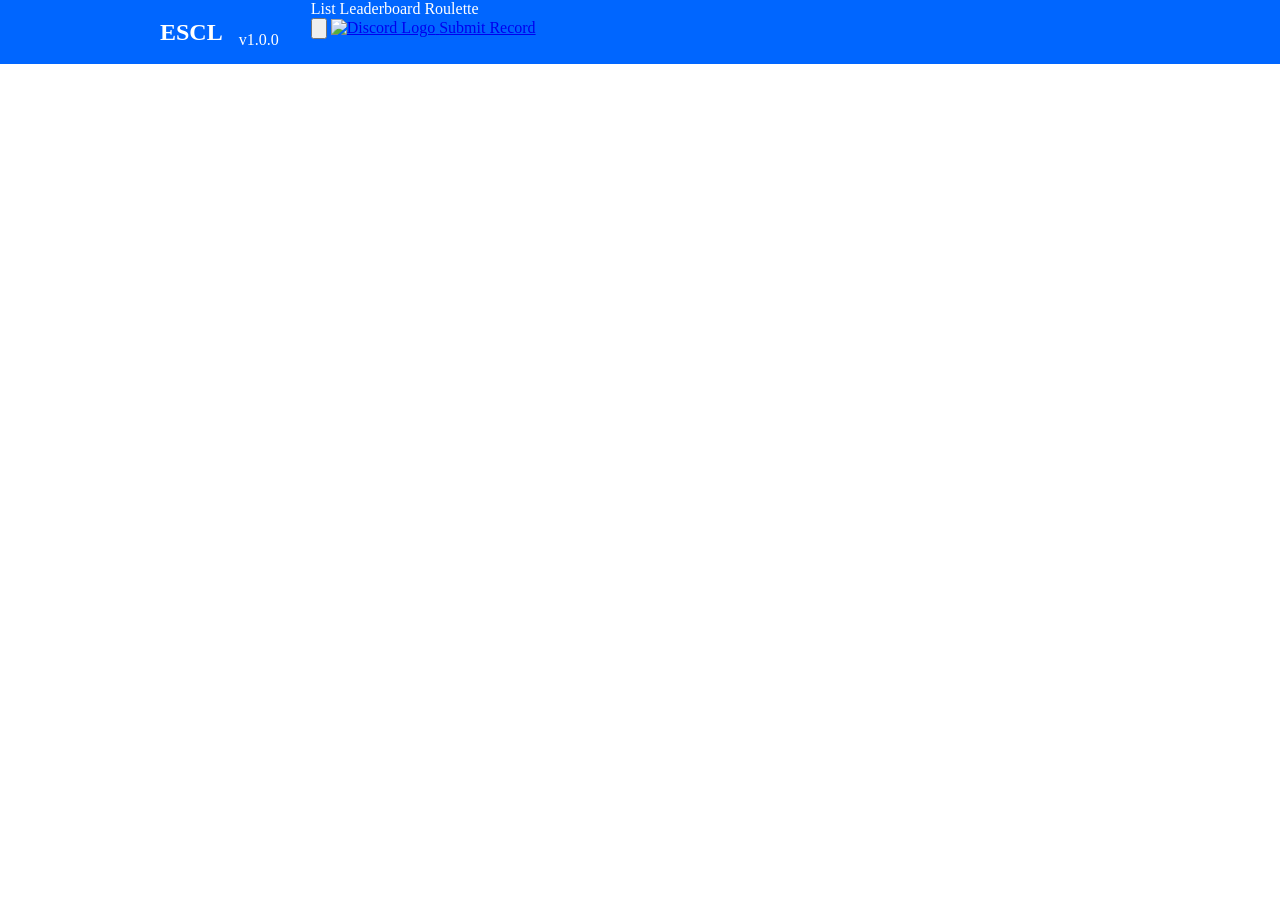
==== index.html @ af9aad54 "Update index.html" ====
<!DOCTYPE html>
<html lang="en">
    <head>
        <meta charset="UTF-8" />
        <meta name="viewport" content="width=1024" />
        <title>Eclipse Spam Challenge List</title>

        <!-- Replace your server icon by uploading an image file named "list_icon.png"-->
        <link rel="icon" href="escl logo.png" />
        <link rel="preconnect" href="https://fonts.googleapis.com" />
        <link rel="preconnect" href="https://fonts.gstatic.com" crossorigin />
        <link
            href="https://fonts.googleapis.com/css2?family=Lexend+Deca:wght@500;700&display=swap"
            rel="stylesheet"
        />
        <link rel="stylesheet" type="text/css" href="/css/reset.css" />
        <link rel="stylesheet" type="text/css" href="/css/typography.css" />
        <link rel="stylesheet" type="text/css" href="/css/main.css" />
        <link rel="stylesheet" type="text/css" href="/css/pages/list.css" />
        <link
            rel="stylesheet"
            type="text/css"
            href="/css/pages/leaderboard.css"
        />
        <link rel="stylesheet" type="text/css" href="/css/pages/roulette.css" />
        <link rel="stylesheet" type="text/css" href="/css/components/nav.css" />
        <link rel="stylesheet" type="text/css" href="/css/components/btn.css" />
        <link
            rel="stylesheet"
            type="text/css"
            href="/css/components/tabs.css"
        />
        <script src="https://unpkg.com/vue@3.2.31/dist/vue.global.js"></script>
        <script src="https://unpkg.com/vue-router@4.0.14/dist/vue-router.global.prod.js"></script>
        <script type="module" src="/js/main.js"></script>
    </head>
    <body id="app">
        <header :class="{ dark: store.dark }">
            <div class="logo">
                <h2>ESCL</h2>
                <p>v1.0.0</p>
            </div>
            <nav class="nav">
                <router-link class="nav__tab" to="/">
                    <span class="type-label-lg">List</span>
                </router-link>
                <router-link class="nav__tab" to="/leaderboard">
                    <span class="type-label-lg">Leaderboard</span>
                </router-link>
                <router-link class="nav__tab" to="/roulette">
                    <span class="type-label-lg">Roulette</span>
                </router-link>
                <div class="nav__actions">
                    <button
                        class="nav__icon"
                        @click.prevent="store.toggleDark()"
                    >
                        <img
                            :src="store.dark ? '/assets/light.svg' : '/assets/dark.svg'"
                            alt=""
                        />
                    </button>
                    <!-- Replace the '#' with your discord server's invite-->
                    <a class="nav__icon" href="#">
                        <img src="/assets/discord.svg" alt="Discord Logo" />
                    </a>
                    <!-- List record submission form, add a link to replace the '#' when putting a link to your list submission form-->
                    <a
                        class="nav__cta type-label-lg"
                        href="#"
                        target="_blank"
                        >Submit Record</a
                    >
                </div>
            </nav>
        </header>
        <router-view :class="{ dark: store.dark }"></router-view>
    </body>
</html>
---- css/main.css ----
:root {
    --color-background: white;
    --color-on-background: black;
    --color-background-hover: #eee;
    --color-on-background-hover: black;
    --color-primary: #0066ff;
    --color-on-primary: white;
    --color-error: #de0000;
    --color-on-error: white;
}

main.dark,
header.dark {
    color-scheme: dark;
    --color-background: #1c1b1f;
    --color-on-background: white;
    --color-background-hover: #27262c;
    --color-on-background-hover: white;
    --color-primary: #8F00FF;
    --color-primary-disabled: #1f213c;
    --color-on-primary: white;
    --color-error: #de0000;
    --color-on-error: white;
}

html,
body {
    height: 100%;
}

body {
    display: flex;
    flex-direction: column;
    margin: 0;
}

header,
main {
    background-color: var(--color-background);
    color: var(--color-on-background);
    display: grid;
    grid-template-columns: minmax(16rem, 1fr) minmax(16rem, 2fr) minmax(
            16em,
            1fr
        );
    column-gap: 2rem;
}

header {
    display: flex;
    padding-inline: calc(25vw - 10rem);
    height: 4rem;
    background-color: var(--color-primary);
    color: var(--color-on-primary);
}
@media screen and (min-width: 1366px) {
    header {
        display: grid;
        padding-inline: 0;
    }
}
header .logo {
    justify-self: end;
    align-self: center;
    display: flex;
    align-items: flex-end;
    gap: 1rem;
}
header .nav {
    flex: 1;
}

main {
    height: 0;
    flex: 1;
    display: grid;
    grid-template-rows: minmax(0, 1fr);
    column-gap: 2rem;
}
main > div {
    overflow-y: auto;
}

.spinner {
    display: flex;
    align-items: center;
    justify-content: center;
    grid-column: span 3;
}

input[type="checkbox"] {
    height: 1.25rem;
    width: 1.25rem;
    cursor: pointer;
    margin: 0;
}
---- css/pages/list.css ----
.page-list .list-container,
.page-list .level-container,
.page-list .meta-container {
    padding-block: 2rem;
}
.page-list .list-container {
    padding-inline: 1rem;
}
.page-list .meta-container {
    padding-right: 2rem;
}

.page-list .list {
    table-layout: auto;
}
.page-list .list .rank {
    text-align: end;
    padding-right: 1rem;
}
.page-list .list .level {
    width: 100%;
}
.page-list .list .level button {
    background-color: var(--color-background);
    color: var(--color-on-background);
    border: none;
    border-radius: 0.5rem;
    padding: 1rem;
    text-align: start;
    word-break: normal;
    overflow-wrap: anywhere;
    cursor: pointer;
}
.page-list .list .level.error button {
    color: var(--color-error);
    cursor: not-allowed;
    text-decoration: line-through;
}
.page-list .list .level button:hover {
    background-color: var(--color-background-hover);
    color: var(--color-on-background-hover);
}
.page-list .list .level.active button {
    background-color: var(--color-primary);
    color: var(--color-on-primary);
}
.page-list .level-container .level {
    display: flex;
    flex-direction: column;
    gap: 2rem;
    padding-right: 2rem;
    max-width: 48rem;
}
.page-list .level-container .level .level-authors {
    display: grid;
    grid-template-columns: max-content 1fr;
    grid-auto-rows: max-content;
    gap: 1rem;
}
.page-list .level-container .level .video {
    aspect-ratio: 16/9;
}
.page-list .level-container .level .stats {
    display: flex;
    justify-content: space-evenly;
    text-align: center;
    gap: 2rem;
}
.page-list .level-container .level .stats li {
    display: flex;
    flex-direction: column;
    align-items: center;
    gap: 1rem;
}
.page-list .level-container .level .records {
    table-layout: fixed;
}
.page-list .level-container .level .records tr td:not(:last-child) {
    padding-right: 1rem;
}
.page-list .level-container .level .records .percent,
.page-list .level-container .level .records .user,
.page-list .level-container .level .records .hz {
    padding-block: 1rem;
}
.page-list .level-container .level .records .user {
    width: 100%;
}
.page-list .level-container .level .records .percent,
.page-list .level-container .level .records .hz {
    text-align: end;
}
.page-list .meta-container .og a:hover,
.page-list .level-container .level .records a:hover {
    text-decoration: underline;
}
.page-list .meta {
    display: flex;
    flex-direction: column;
    gap: 2rem;
}
.page-list .meta .errors {
    display: flex;
    flex-direction: column;
    gap: 1rem;
}
.page-list .meta .errors .error {
    padding: 1rem;
    background-color: var(--color-error);
    color: var(--color-on-error);
    border-radius: 0.5rem;
}
.page-list .meta .editors {
    display: flex;
    flex-direction: column;
    gap: 0.75rem;
}
.page-list .meta .editors li {
    display: flex;
    align-items: center;
    gap: 0.5rem;
}
.page-list .meta .editors li img {
    height: 1.25rem;
}
.page-list .meta .editors li a:hover {
    text-decoration: underline;
}
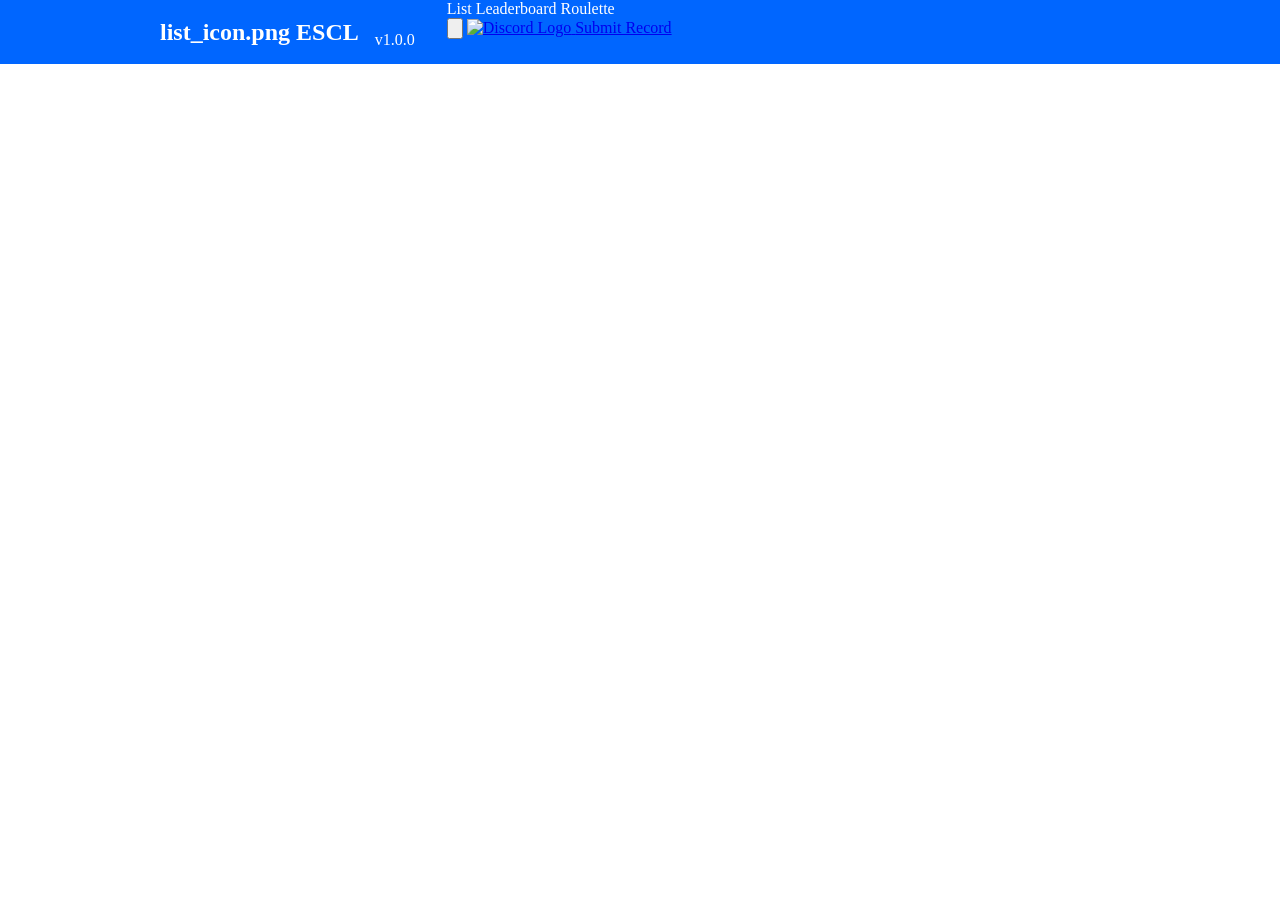
==== commit 3724d14c: "Update index.html" ====
--- a/index.html
+++ b/index.html
@@ -6,7 +6,7 @@
         <title>Eclipse Spam Challenge List</title>
 
         <!-- Replace your server icon by uploading an image file named "list_icon.png"-->
-        <link rel="icon" href="escl logo.png" />
+        <link rel="icon" href="/list_icon.png" />
         <link rel="preconnect" href="https://fonts.googleapis.com" />
         <link rel="preconnect" href="https://fonts.gstatic.com" crossorigin />
         <link
@@ -37,7 +37,7 @@
     <body id="app">
         <header :class="{ dark: store.dark }">
             <div class="logo">
-                <h2>ESCL</h2>
+                <h2>list_icon.png ESCL</h2>
                 <p>v1.0.0</p>
             </div>
             <nav class="nav">
@@ -61,13 +61,13 @@
                         />
                     </button>
                     <!-- Replace the '#' with your discord server's invite-->
-                    <a class="nav__icon" href="#">
+                    <a class="nav__icon" href="https://discord.gg/69KcyaRkXy">
                         <img src="/assets/discord.svg" alt="Discord Logo" />
                     </a>
                     <!-- List record submission form, add a link to replace the '#' when putting a link to your list submission form-->
                     <a
                         class="nav__cta type-label-lg"
-                        href="#"
+                        href="https://discord.gg/69KcyaRkXy"
                         target="_blank"
                         >Submit Record</a
                     >
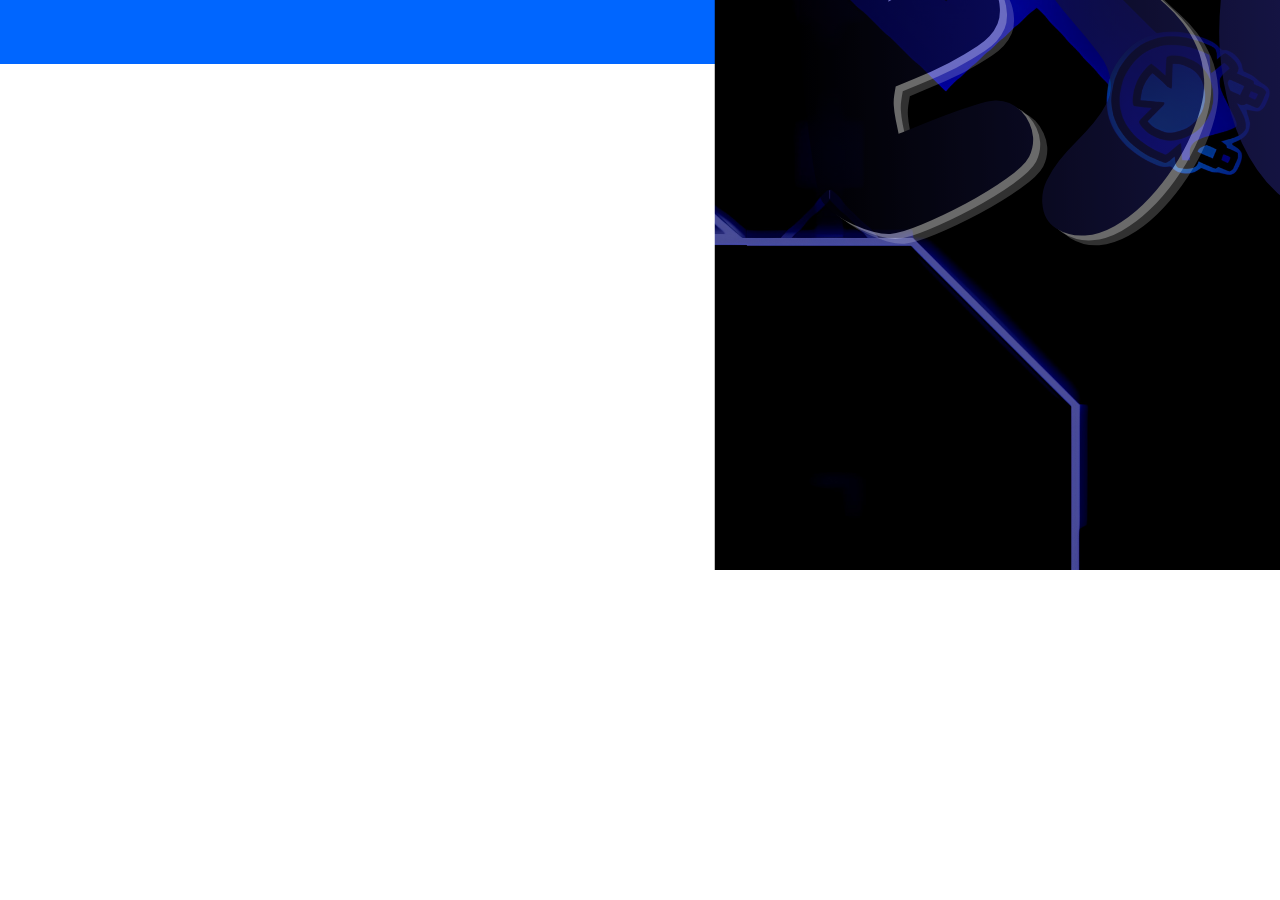
==== commit 3b184537: "Update index.html" ====
--- a/index.html
+++ b/index.html
@@ -37,8 +37,10 @@
     <body id="app">
         <header :class="{ dark: store.dark }">
             <div class="logo">
-                <h2>list_icon.png ESCL</h2>
+                <h2>ESCL</h2>
                 <p>v1.0.0</p>
+                 <a class="nav__icon" href="https://the-official-escl.vercel.app/#/">
+                        <img src="/list_icon.png" alt="list_icon.png" />
             </div>
             <nav class="nav">
                 <router-link class="nav__tab" to="/">
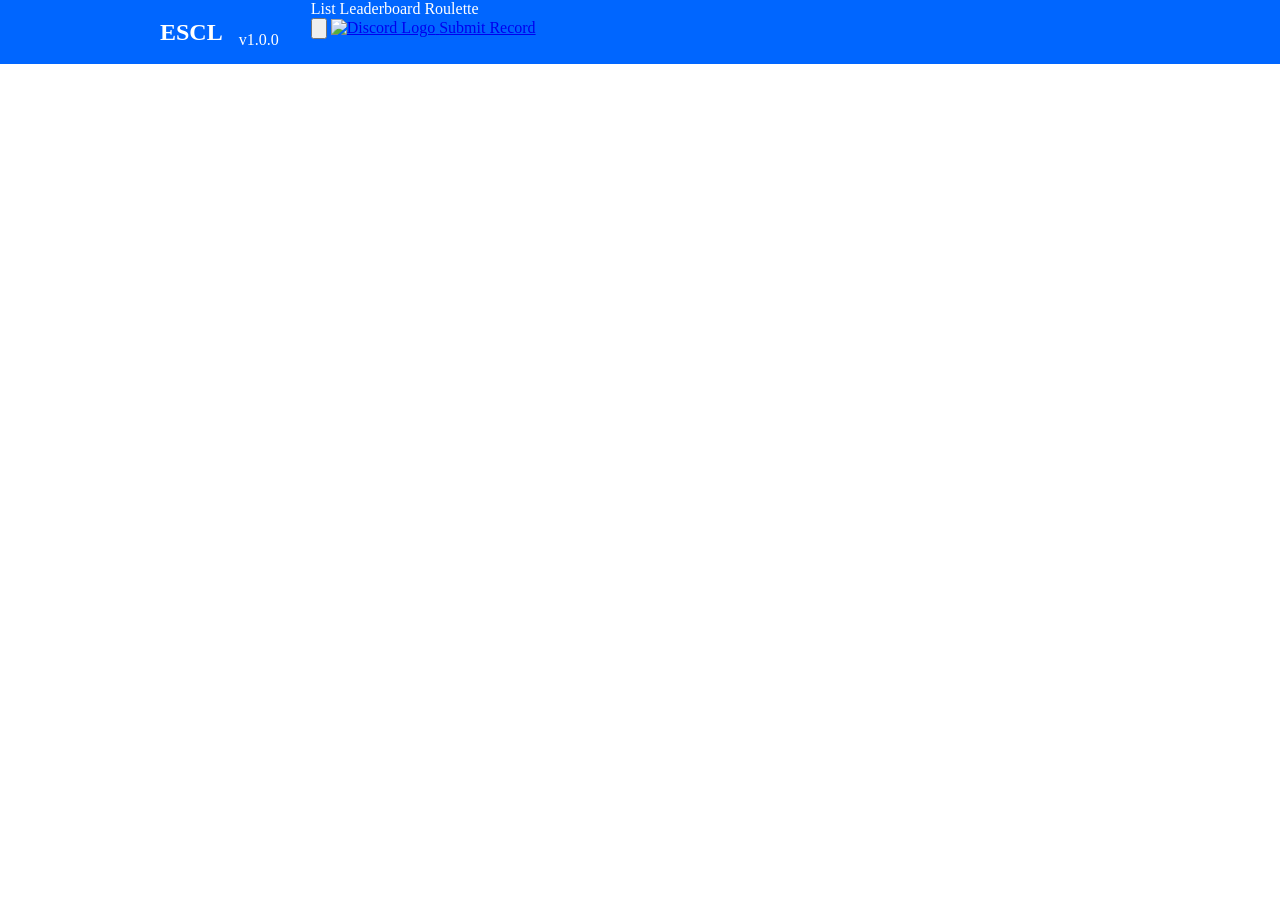
==== commit f104164a: "Update index.html" ====
--- a/index.html
+++ b/index.html
@@ -39,8 +39,7 @@
             <div class="logo">
                 <h2>ESCL</h2>
                 <p>v1.0.0</p>
-                 <a class="nav__icon" href="https://the-official-escl.vercel.app/#/">
-                        <img src="/list_icon.png" alt="list_icon.png" />
+               
             </div>
             <nav class="nav">
                 <router-link class="nav__tab" to="/">
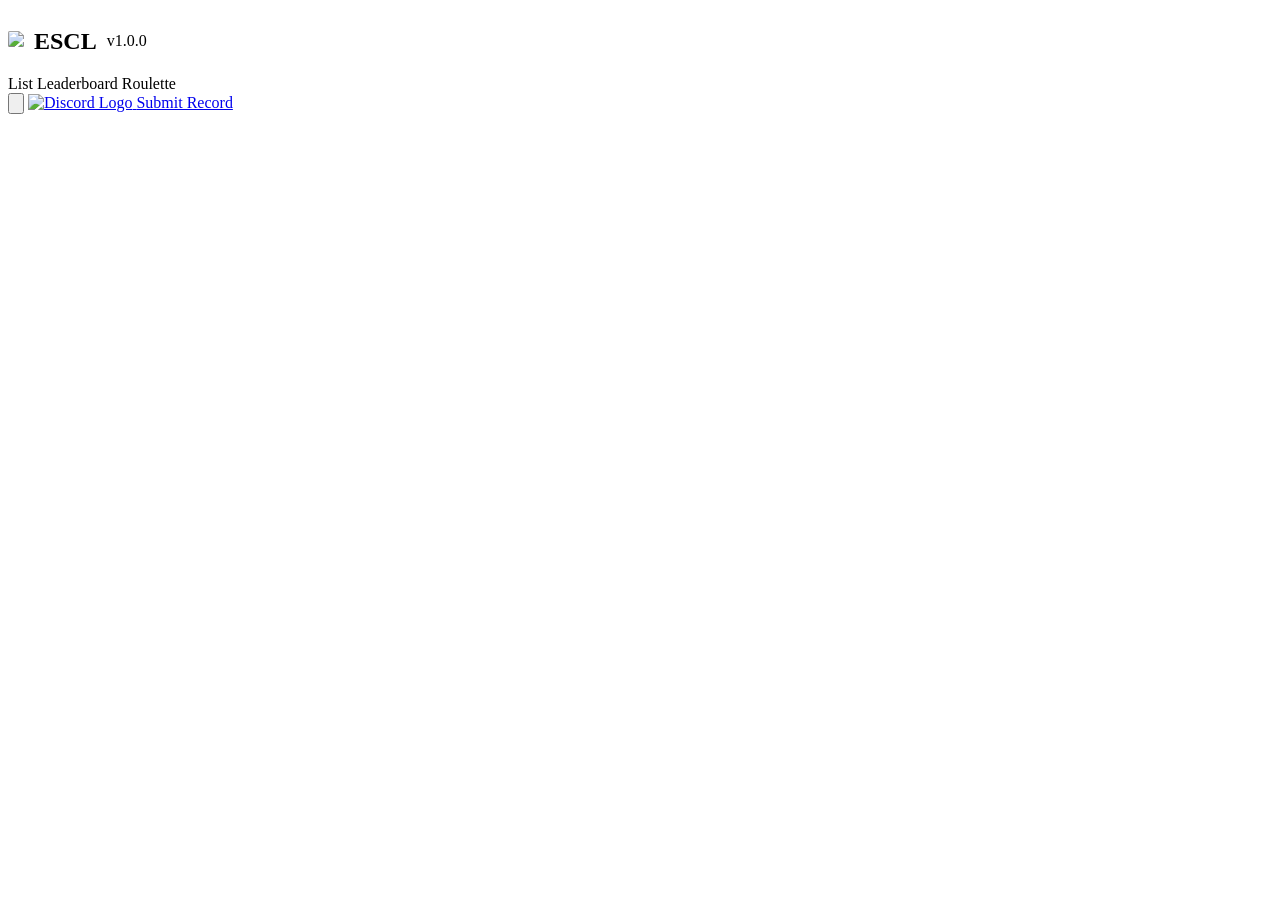
==== commit d992c5c9: "Update index.html" ====
--- a/index.html
+++ b/index.html
@@ -3,16 +3,17 @@
     <head>
         <meta charset="UTF-8" />
         <meta name="viewport" content="width=1024" />
+        <meta property="og:url" content="https://spamchallengelist.com/"/>
+        <meta property="og:title" content="Spam Challenge List [GWA]" />
+        <meta property="og:description" content="This is a website for the hardest spam challenges in Geometry Dash!" />
+        <meta property="og:image" content="https://spamchallengelist.com/assets/the%20sclgwa%20logo.png" />
         <title>Eclipse Spam Challenge List</title>
-
+        <link rel="canonical" href="list_icon.png" />
         <!-- Replace your server icon by uploading an image file named "list_icon.png"-->
-        <link rel="icon" href="/list_icon.png" />
-        <link rel="preconnect" href="https://fonts.googleapis.com" />
-        <link rel="preconnect" href="https://fonts.gstatic.com" crossorigin />
-        <link
-            href="https://fonts.googleapis.com/css2?family=Lexend+Deca:wght@500;700&display=swap"
-            rel="stylesheet"
-        />
+        <link rel="icon" href="/assets/the sclgwa logo.png" />
+		<link rel="preconnect" href="https://fonts.googleapis.com">
+		<link rel="preconnect" href="https://fonts.gstatic.com" crossorigin>
+		<link href="https://fonts.googleapis.com/css2?family=Poppins:ital,wght@0,100;0,200;0,300;0,400;0,500;0,600;0,700;0,800;0,900;1,100;1,200;1,300;1,400;1,500;1,600;1,700;1,800;1,900&display=swap" rel="stylesheet">
         <link rel="stylesheet" type="text/css" href="/css/reset.css" />
         <link rel="stylesheet" type="text/css" href="/css/typography.css" />
         <link rel="stylesheet" type="text/css" href="/css/main.css" />
@@ -35,11 +36,13 @@
         <script type="module" src="/js/main.js"></script>
     </head>
     <body id="app">
-        <header :class="{ dark: store.dark }">
-            <div class="logo">
+        <header :class="{ dark: store.dark, 'darker': store.darker }">
+            <div class="logo" style="display: flex; align-items: center; gap: 10px;">
+                <a href="https://spamchallengelist.com/">
+                <img src="./assets/the sclgwa logo.png" style="height: 50px; border-radius: 10%;" href="https://spamchallengelist.com/" target="_blank"/>
+                </a>
                 <h2>ESCL</h2>
-                <p>v1.0.0</p>
-               
+                <p style="margin-top: 15px;">v1.0.0</p>
             </div>
             <nav class="nav">
                 <router-link class="nav__tab" to="/">
@@ -59,22 +62,24 @@
                         <img
                             :src="store.dark ? '/assets/light.svg' : '/assets/dark.svg'"
                             alt=""
+							style="filter: var(--the-button-on-top)"
                         />
                     </button>
                     <!-- Replace the '#' with your discord server's invite-->
-                    <a class="nav__icon" href="https://discord.gg/69KcyaRkXy">
-                        <img src="/assets/discord.svg" alt="Discord Logo" />
+                    <a class="nav__icon" href="https://discord.gg/WRNmpb8H4A" target="_blank">
+                        <img style="filter: var(--the-button-on-top)" src="/assets/discord.svg" alt="Discord Logo" />
                     </a>
                     <!-- List record submission form, add a link to replace the '#' when putting a link to your list submission form-->
                     <a
                         class="nav__cta type-label-lg"
-                        href="https://discord.gg/69KcyaRkXy"
+                        href="https://discord.gg/WRNmpb8H4A"
                         target="_blank"
+                        style="white-space: nowrap;"
                         >Submit Record</a
                     >
                 </div>
             </nav>
         </header>
-        <router-view :class="{ dark: store.dark }"></router-view>
+        <router-view :class="{ dark: store.dark, 'darker': store.darker }"></router-view>
     </body>
 </html>
